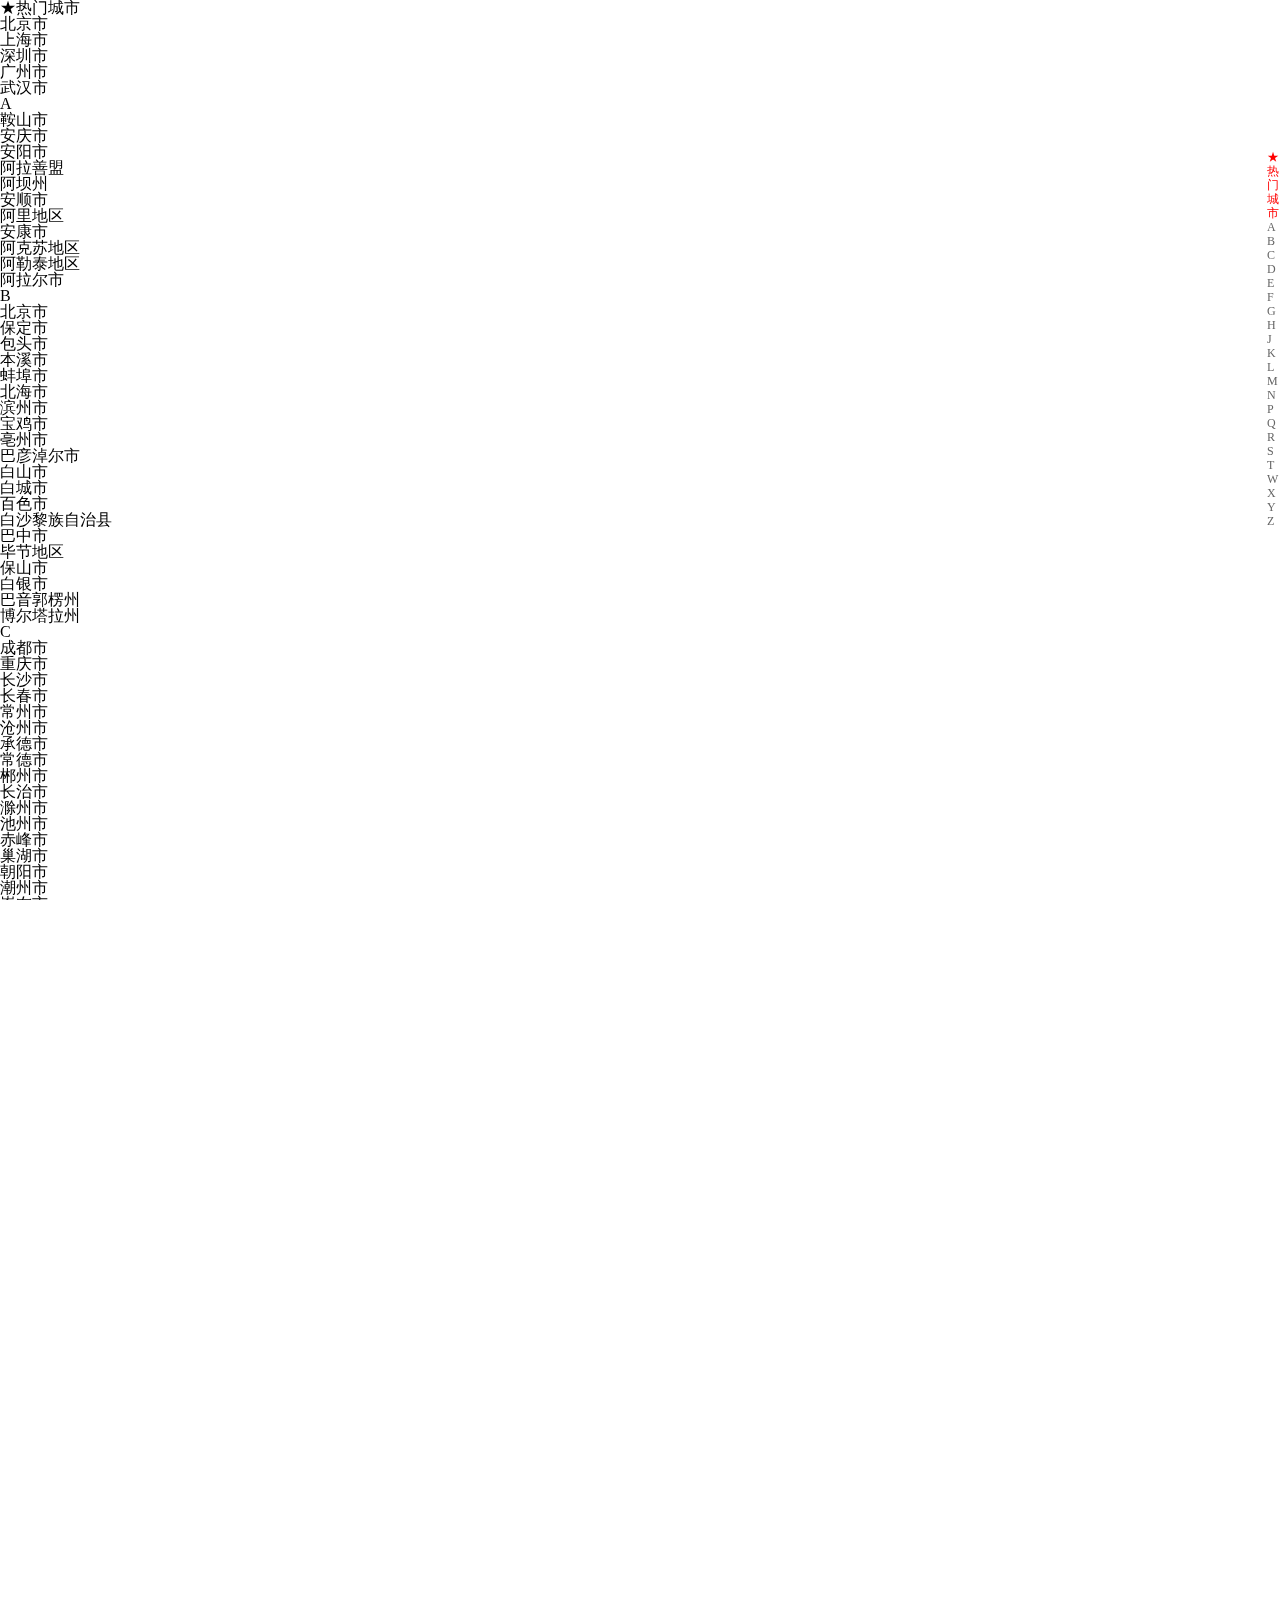
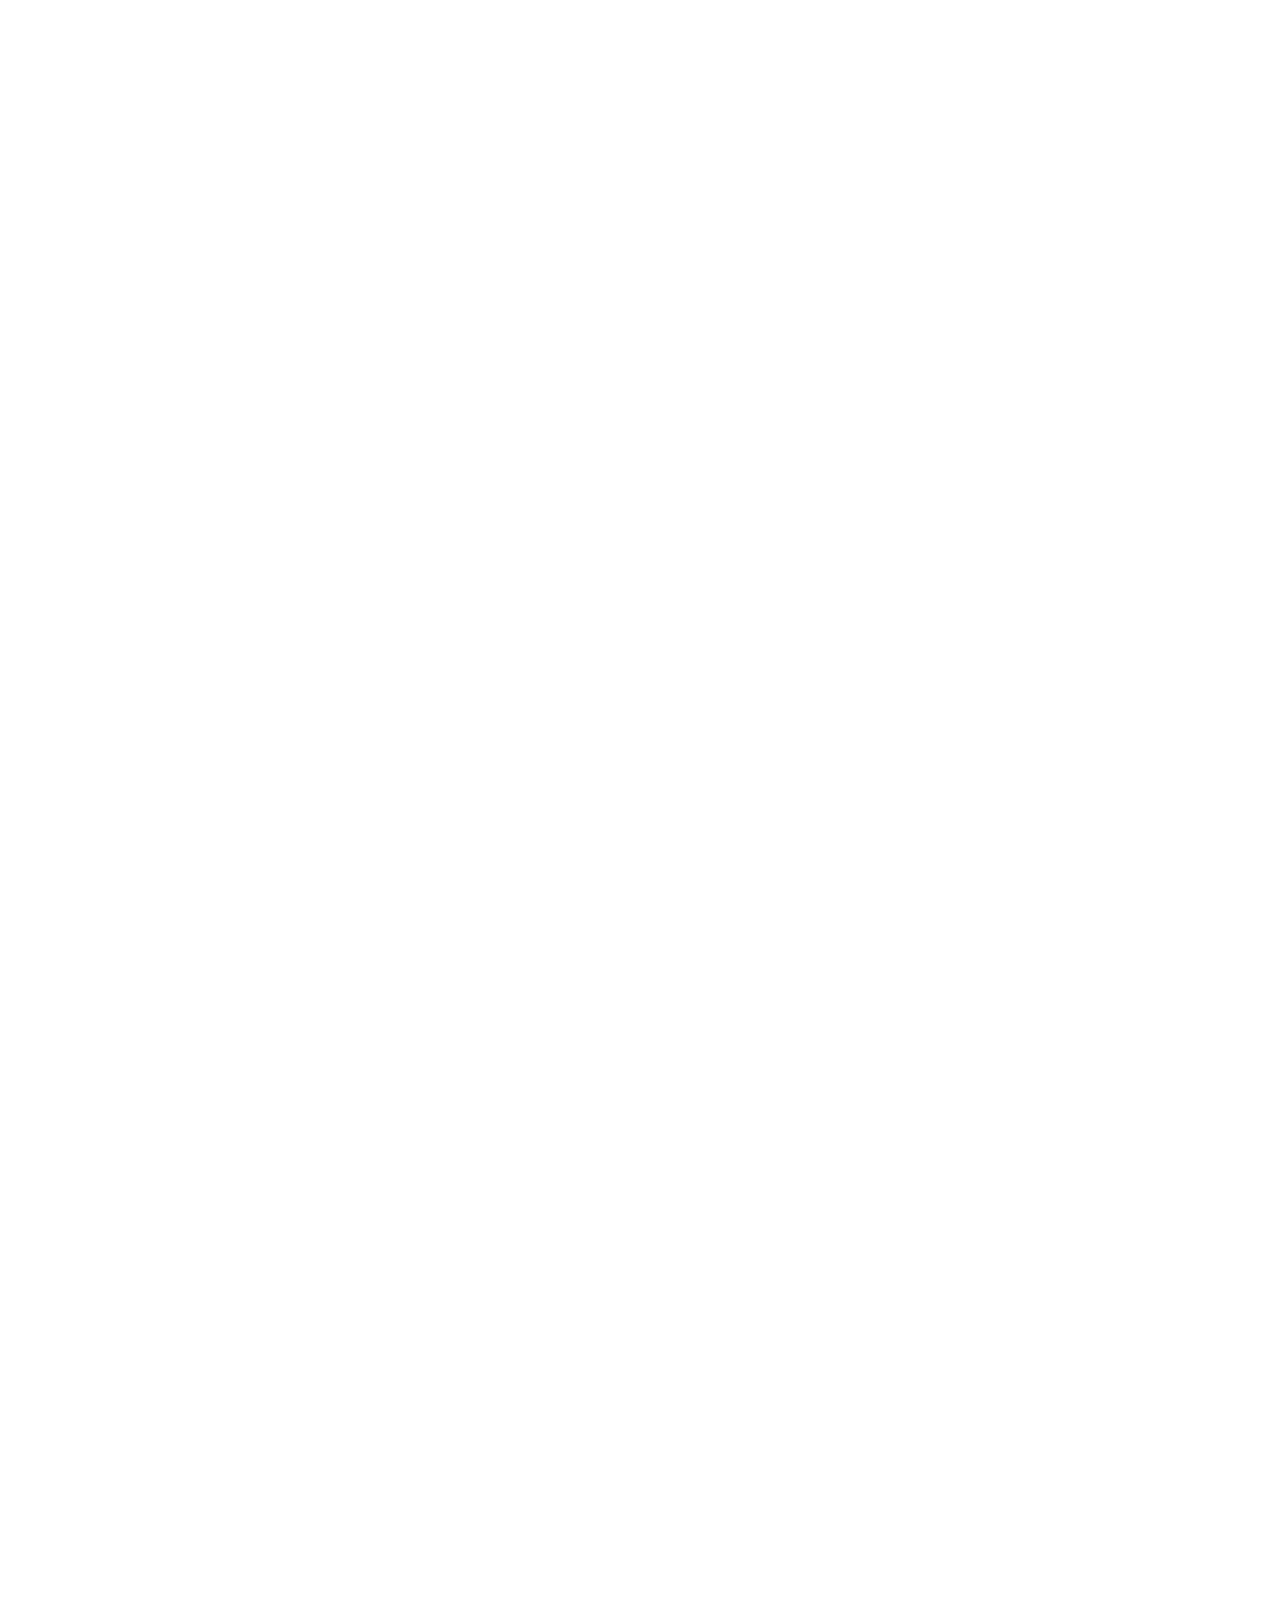
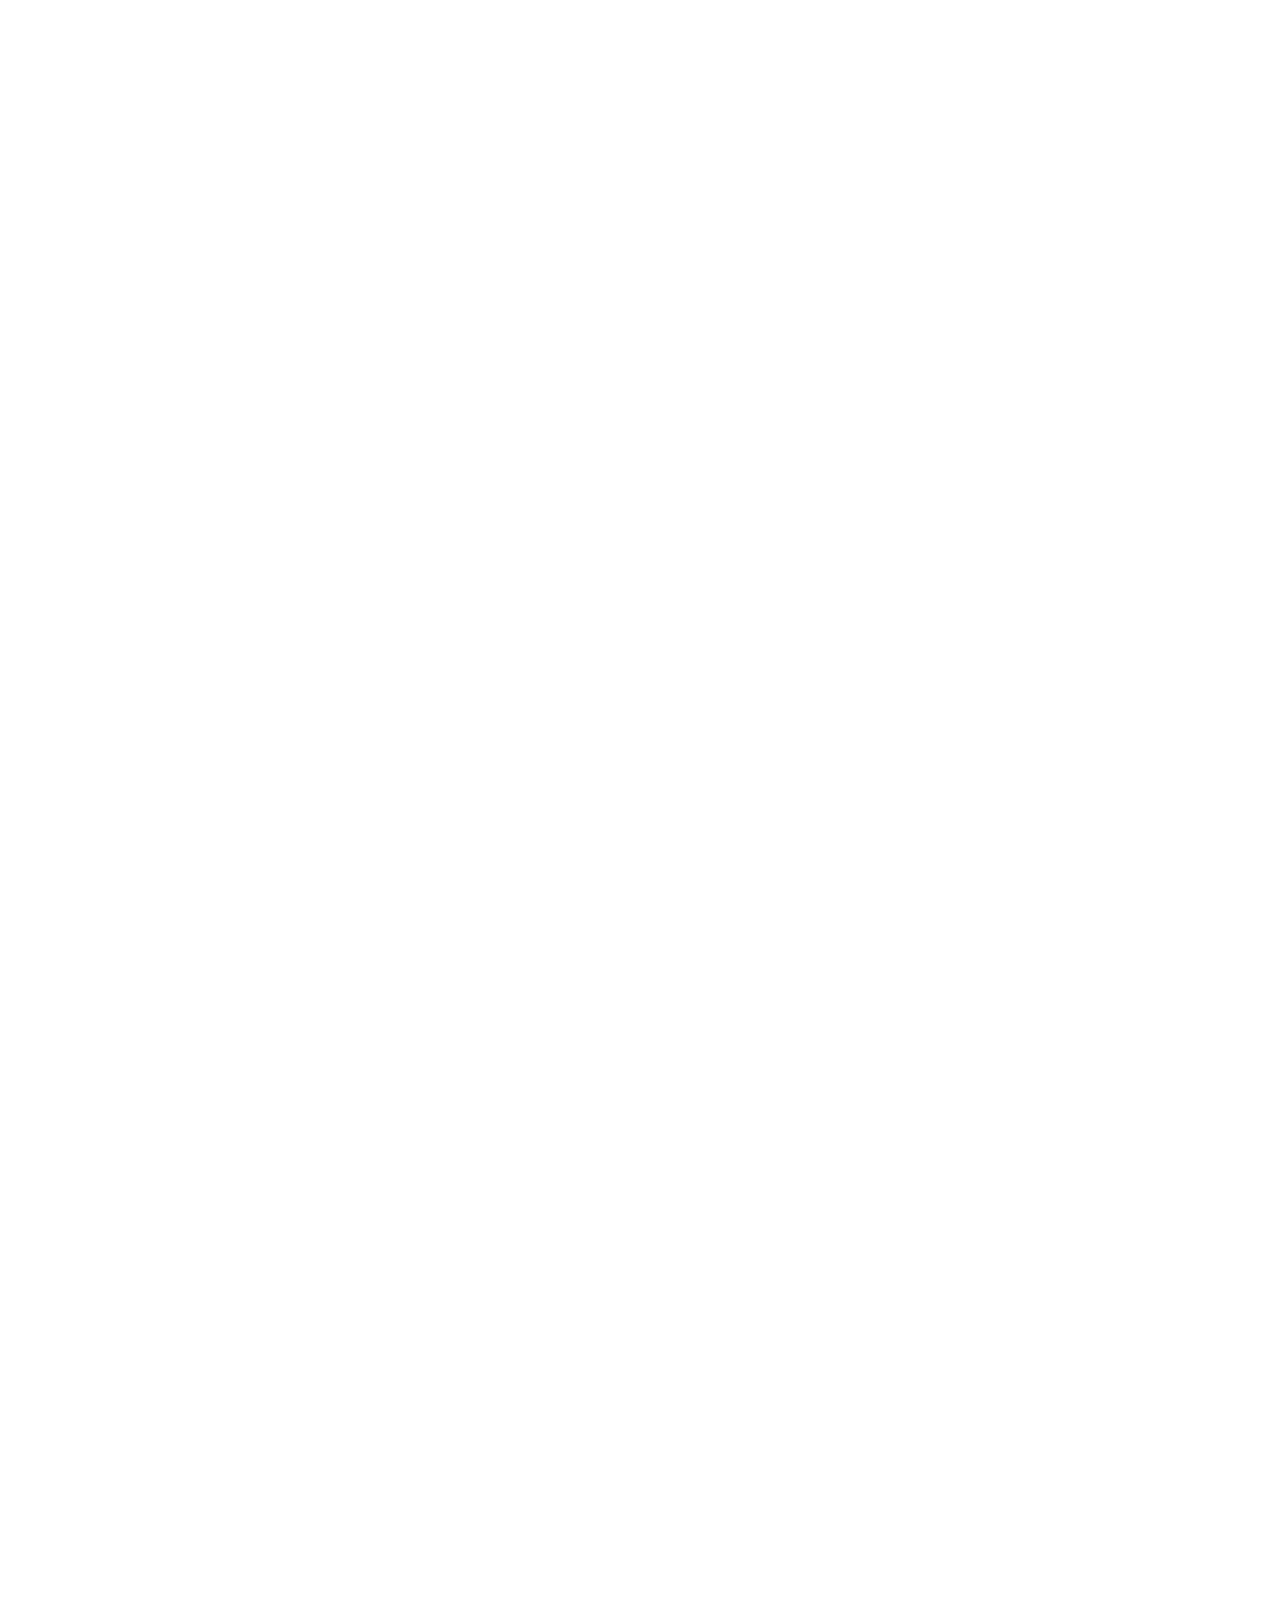
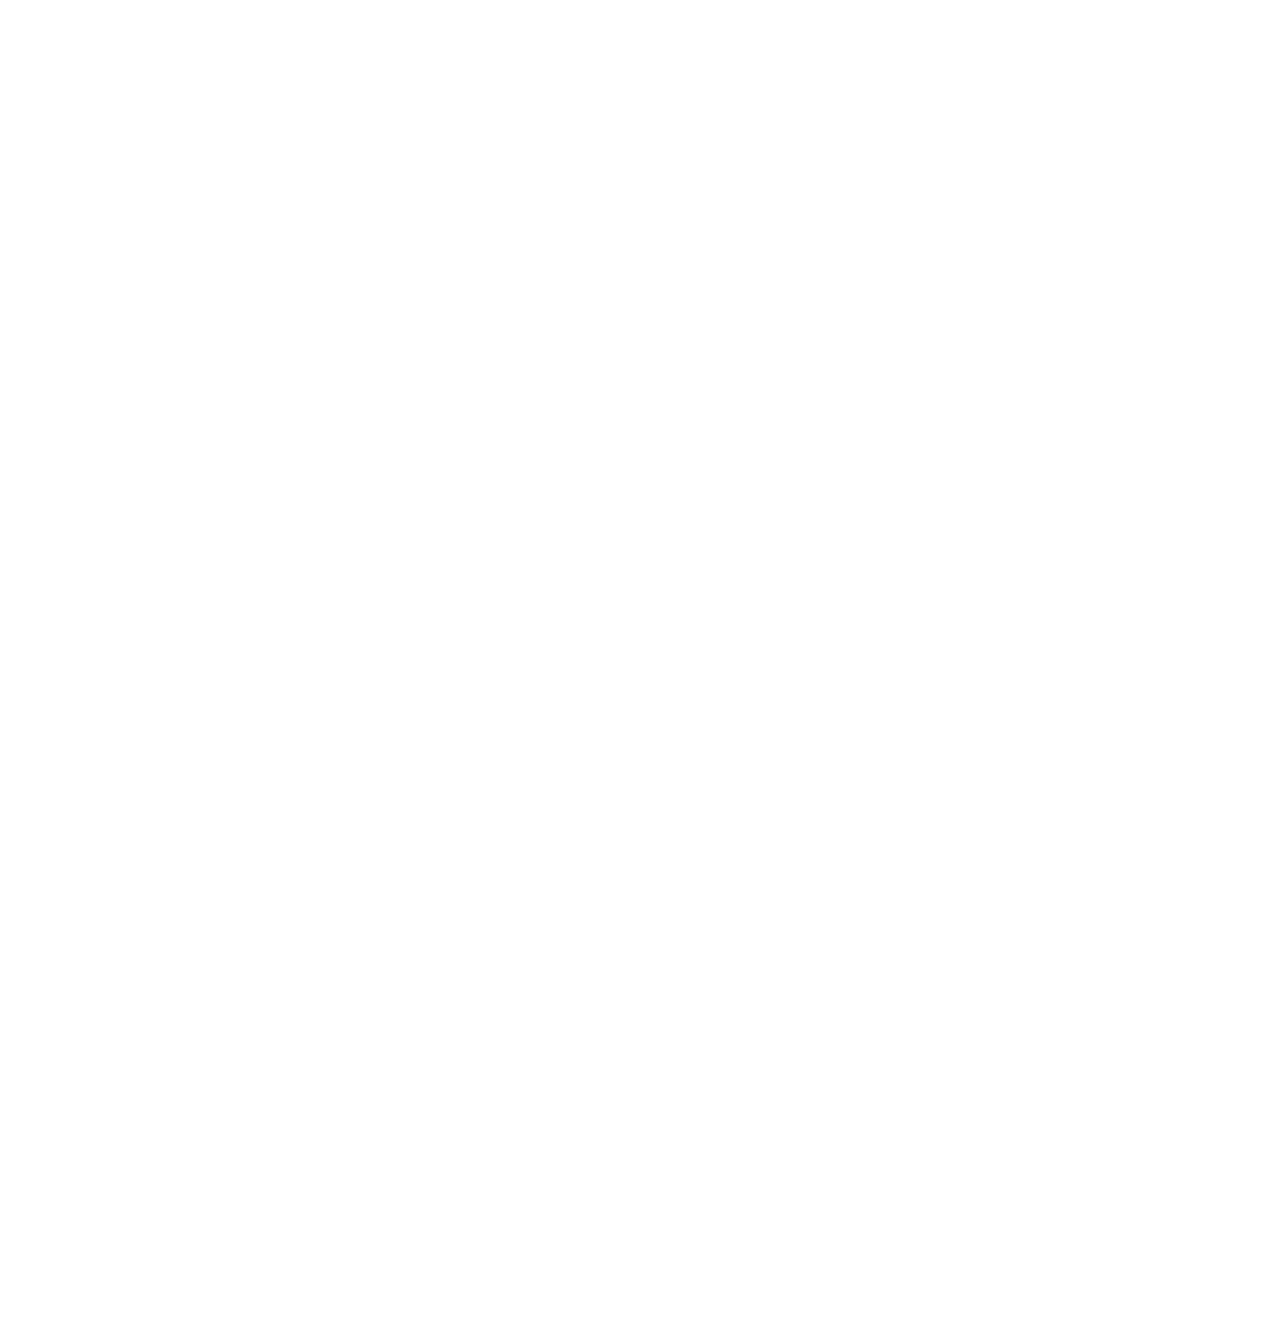
==== index_list/index_list.html @ 05db85ed "new" ====
<!DOCTYPE html>
<html lang="en">

<head>
    <meta charset="UTF-8">
    <meta name="viewport" content="width=device-width, initial-scale=1.0">
    <script src="../js/jquery-1.12.4.min.js"></script>
    <script src="../js/bscroll.min.js"></script>
    <script src="../data/city.js"></script>
    <script>
        var targateW = 375;
        var scale = document.documentElement.clientWidth / targateW;
        var metaNode = document.querySelector('meta[name=viewport]');
        metaNode.setAttribute('content', 'initial-scale=' + scale + ',user-scalable=no');
    </script>
    <link rel="stylesheet" href="../css/reset.css">
    <style>
        html,
        body {
            width: 100%;
            height: 100%;
            overflow: hidden;
        }

        .wrapper {
            width: 100%;
            height: 100%;
        }

        .l-wrapper {
            position: absolute;
            right: 0;
            top: 0;
            height: 100%;
            width: 13px;
        }

        .l-cell {
            display: inline-block;
            width: 100%;
            margin-top: 150px;
            line-height: 14px;
        }

        span {
            display: block;
            color: #666;
            font-size: 12px;
        }

        .current {
            color: red;
        }
    </style>
    <title>index_list</title>
</head>

<body>
    <div class="wrapper">
        <ul class="content brand-list" id="content">

        </ul>
    </div>
    <div class="l-wrapper">
        <div class="l-cell" id="menu">
        </div>
    </div>
</body>
<script>
    $(function () {
        var $content = $('.content');
        var $menu = $('#menu');
        $.each(cityData, function (index, item) {
            var $itemGroup = $('<li class="item" id="item' + index + '"></li>')
            $itemGroup.append('<h2 class="item_letter">' + item.name + '</h2>')
            $menu.append('<span class="letter" name="#item' + index + '">' + item.name + '</span>')
            $menu.find("span:first-of-type").addClass("current");
            var $itemlist = $('<ul></ul>')
            $.each(item.cities, function (ide, ite) {
                $itemlist.append('<li>' + ite.name + '</li>')
            })
            $itemGroup.append($itemlist)
            $content.append($itemGroup);
        })
        var scroll = new BScroll('.wrapper', {
            probeType: 3
        })
        scroll.on('scroll', function (pos) {
            var scrollTop = $(document).scrollTop();
            var contentItems = $("#content").find(".item");
            var currentItem = "";
            contentItems.each(function () {
                var contentItem = $(this);
                var offsetTop = contentItem.offset().top;
                if (scrollTop > offsetTop - 200) {
                    currentItem = "#" + contentItem.attr("id");
                }
            });
            if (currentItem != $("#menu").find(".current").attr("name")) {
                $("#menu").find(".current").removeClass("current");
                $("#menu").find("span[name='" + currentItem + "']").addClass("current");
            }
        });
        $(".l-cell").delegate("span", "click", function () {
            var allHeight = 0;
            var index = $(".l-cell span").index($(this));
            scroll.scrollToElement( $(".brand-list .item").eq(index)[0], '300');
            $(this).siblings().removeClass("current").end().addClass("current");
        });
    })

</script>

</html>
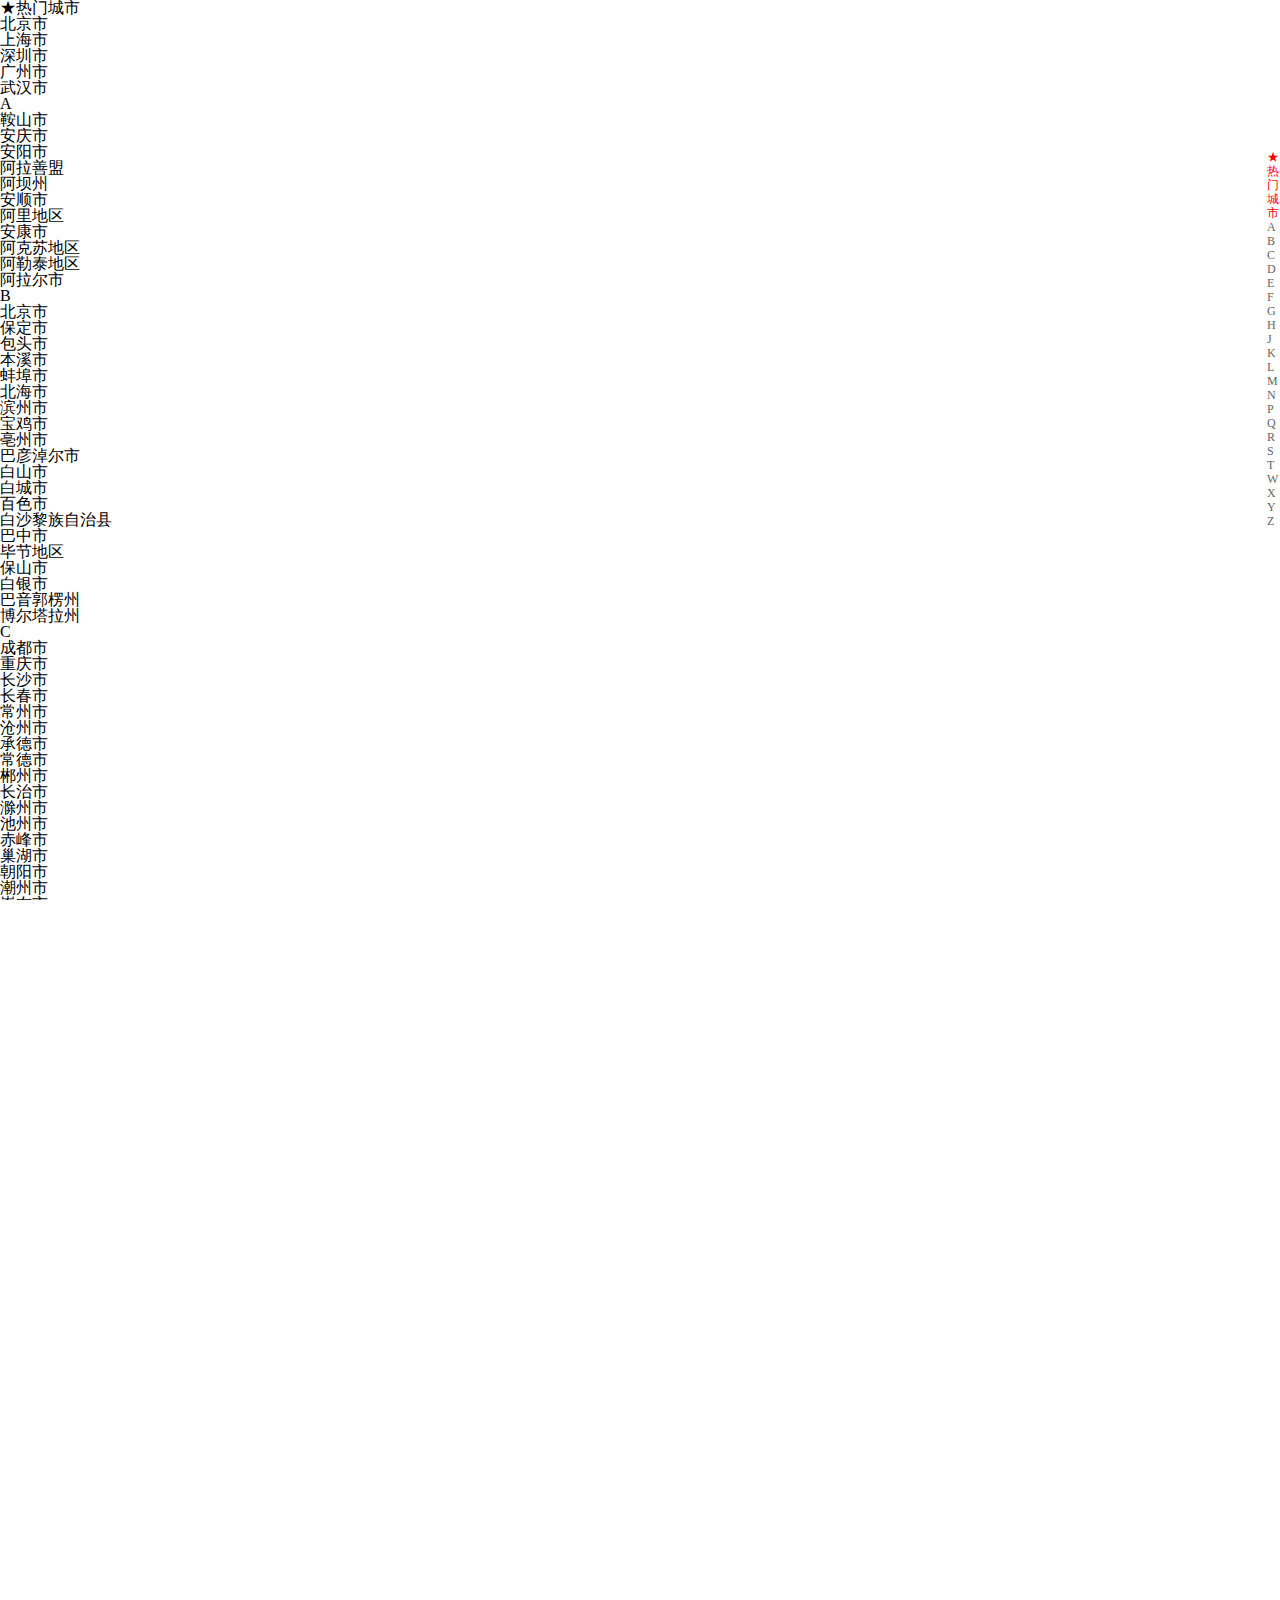
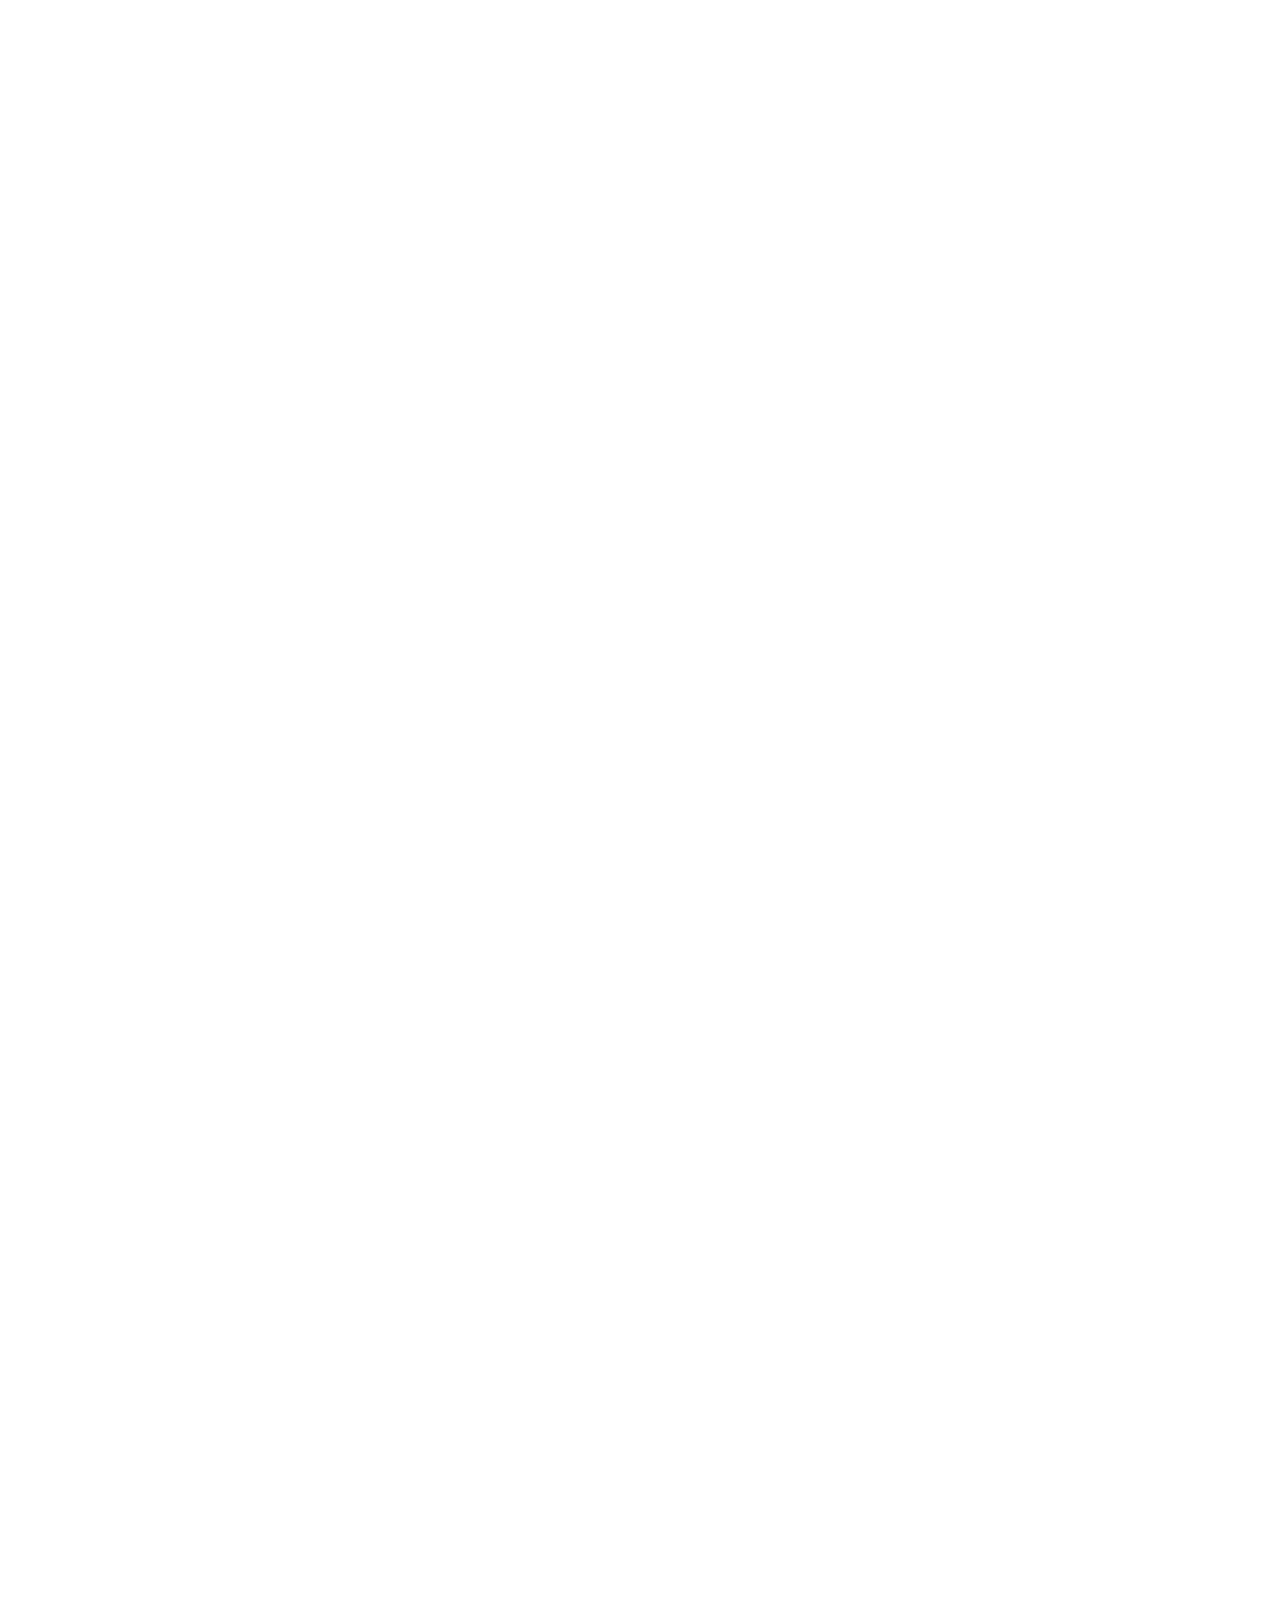
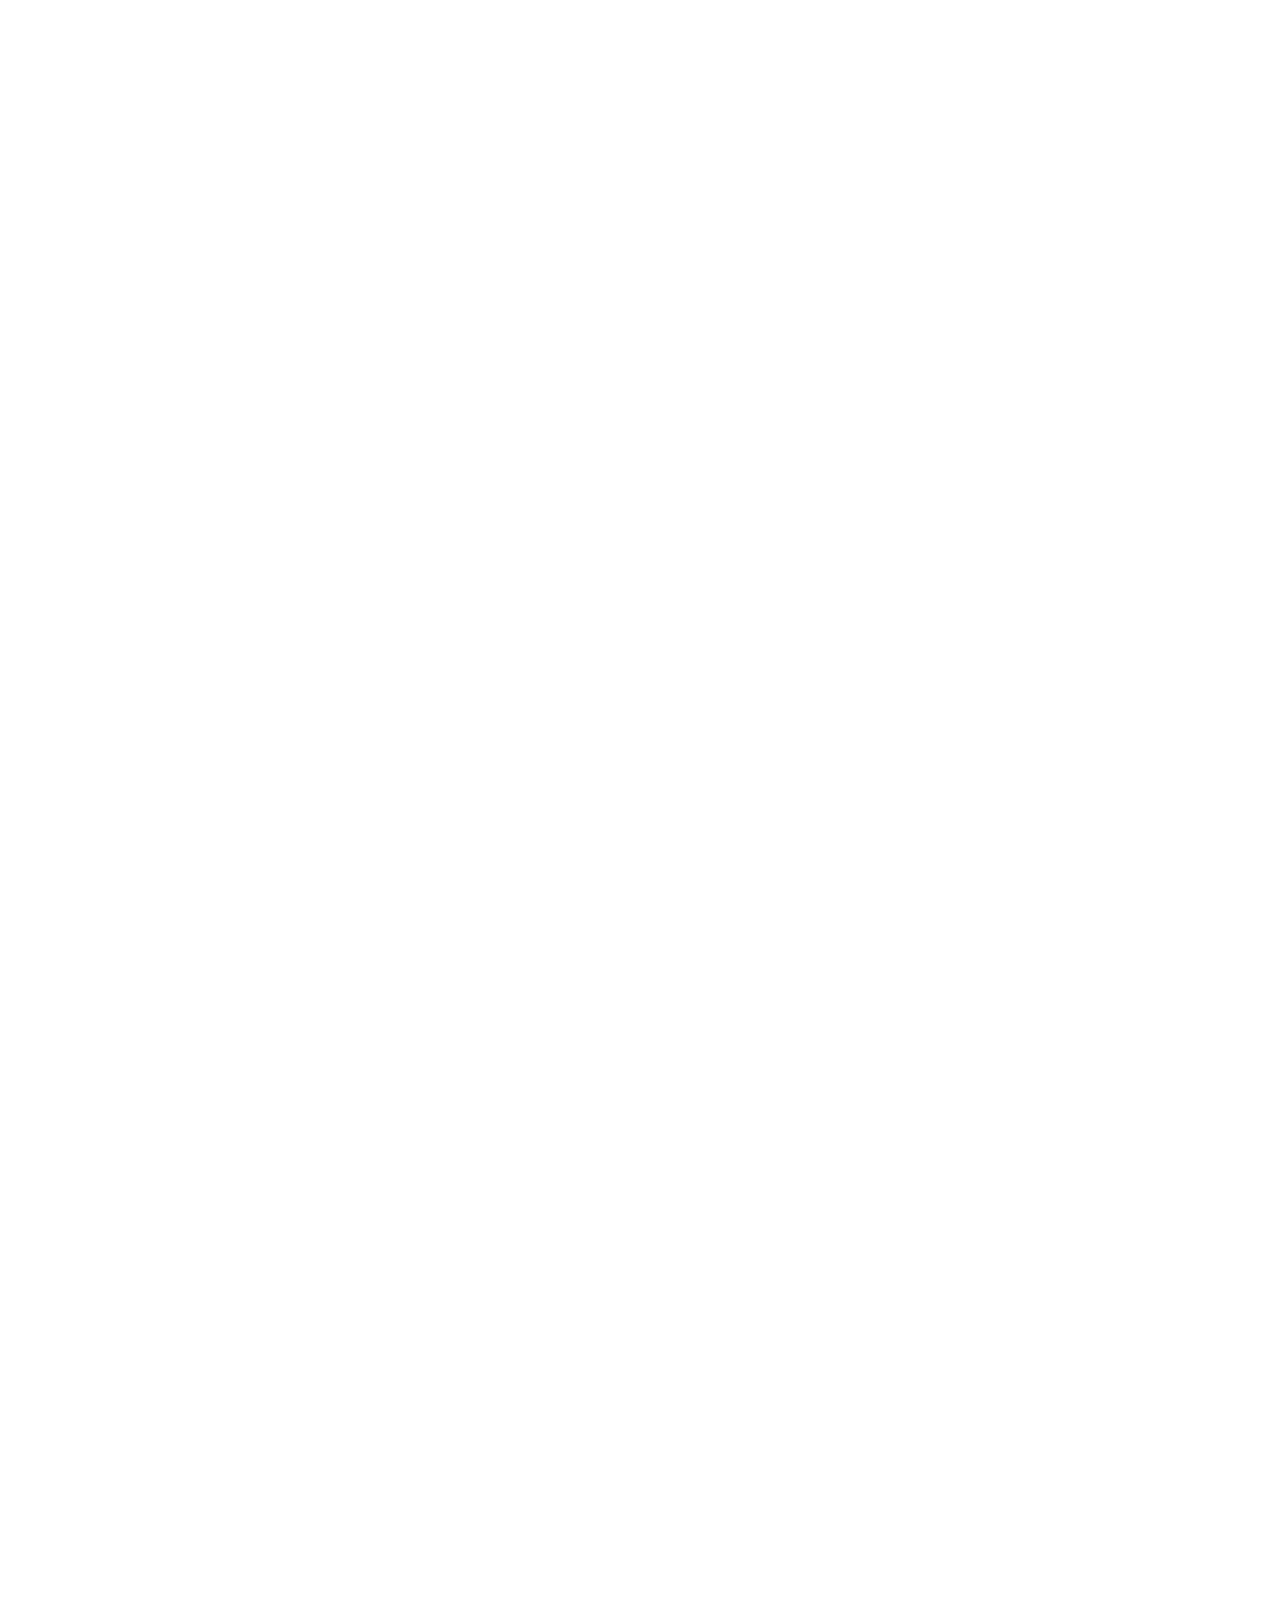
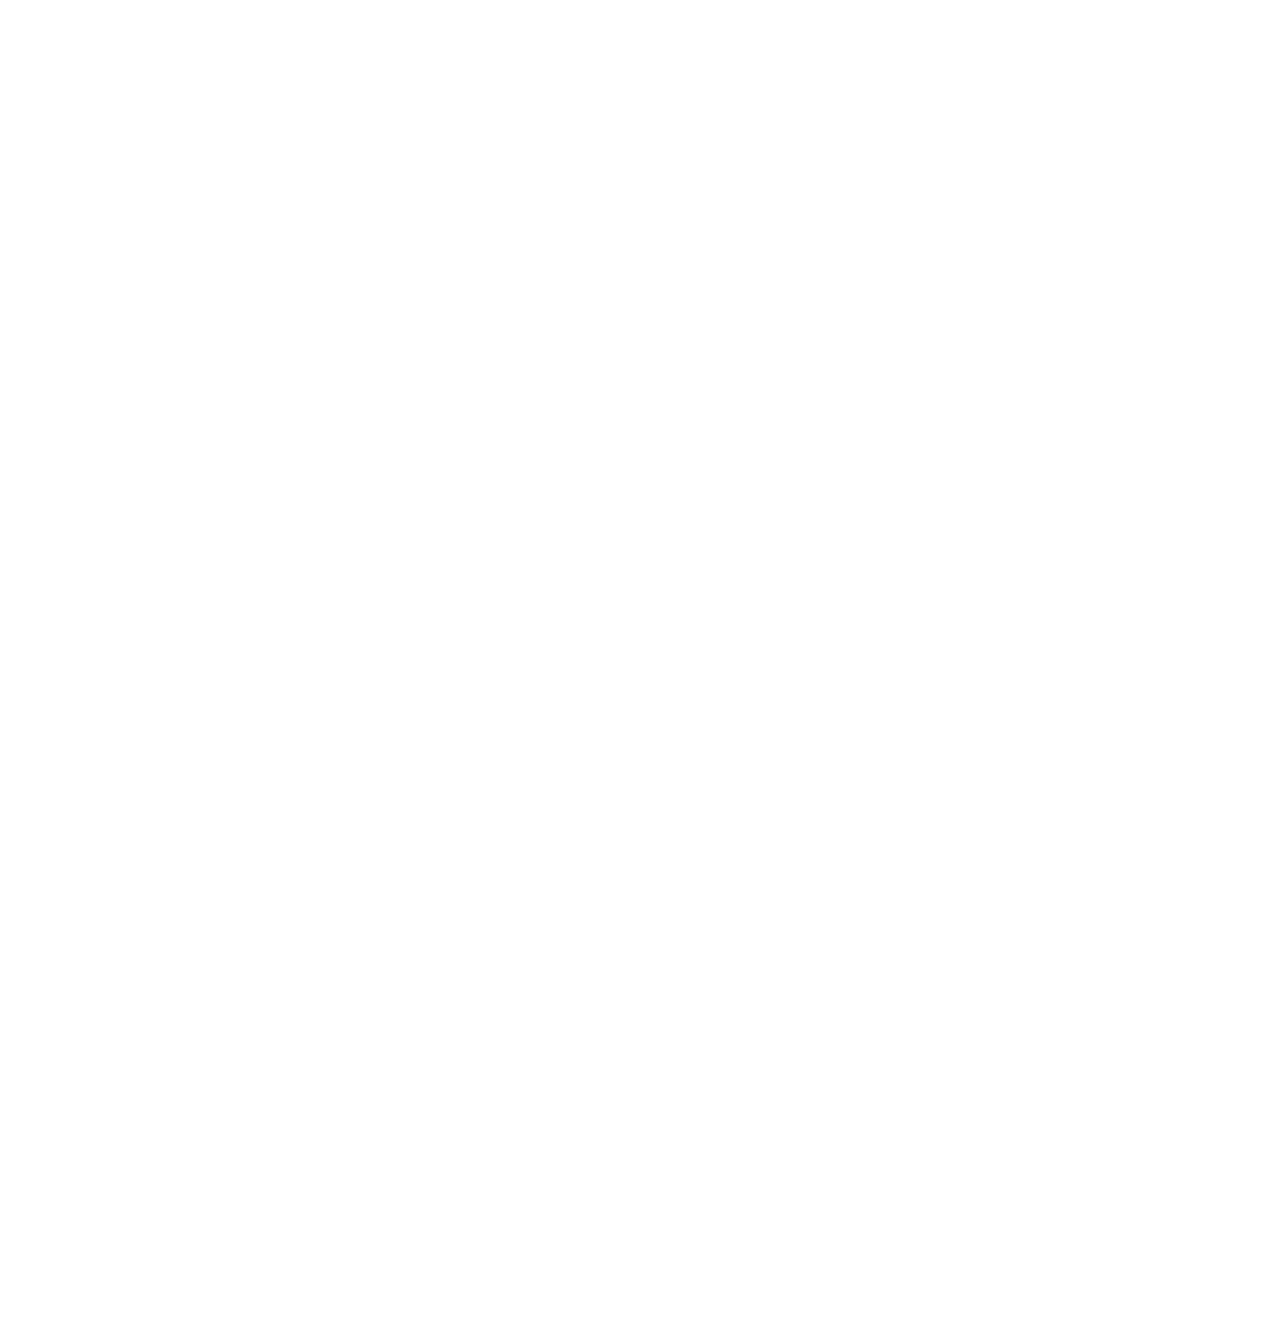
==== commit 572e7668: "修改" ====
--- a/index_list/index_list.html
+++ b/index_list/index_list.html
@@ -82,31 +82,34 @@
             $itemGroup.append($itemlist)
             $content.append($itemGroup);
         })
-        var scroll = new BScroll('.wrapper', {
-            probeType: 3
-        })
-        scroll.on('scroll', function (pos) {
-            var scrollTop = $(document).scrollTop();
-            var contentItems = $("#content").find(".item");
-            var currentItem = "";
-            contentItems.each(function () {
-                var contentItem = $(this);
-                var offsetTop = contentItem.offset().top;
-                if (scrollTop > offsetTop - 200) {
-                    currentItem = "#" + contentItem.attr("id");
+        setTimeout(() => {
+            var scroll = new BScroll('.wrapper', {
+                probeType: 3
+            })
+            scroll.on('scroll', function (pos) {
+                var scrollTop = $(document).scrollTop();
+                var contentItems = $("#content").find(".item");
+                var currentItem = "";
+                contentItems.each(function () {
+                    var contentItem = $(this);
+                    var offsetTop = contentItem.offset().top;
+                    if (scrollTop > offsetTop - 200) {
+                        currentItem = "#" + contentItem.attr("id");
+                    }
+                });
+                if (currentItem != $("#menu").find(".current").attr("name")) {
+                    $("#menu").find(".current").removeClass("current");
+                    $("#menu").find("span[name='" + currentItem + "']").addClass("current");
                 }
             });
-            if (currentItem != $("#menu").find(".current").attr("name")) {
-                $("#menu").find(".current").removeClass("current");
-                $("#menu").find("span[name='" + currentItem + "']").addClass("current");
-            }
-        });
-        $(".l-cell").delegate("span", "click", function () {
-            var allHeight = 0;
-            var index = $(".l-cell span").index($(this));
-            scroll.scrollToElement( $(".brand-list .item").eq(index)[0], '300');
-            $(this).siblings().removeClass("current").end().addClass("current");
-        });
+            $(".l-cell").delegate("span", "click", function () {
+                var allHeight = 0;
+                var index = $(".l-cell span").index($(this));
+                scroll.scrollToElement($(".brand-list .item").eq(index)[0], '300');
+                $(this).siblings().removeClass("current").end().addClass("current");
+            });
+        }, 1000);
+
     })
 
 </script>
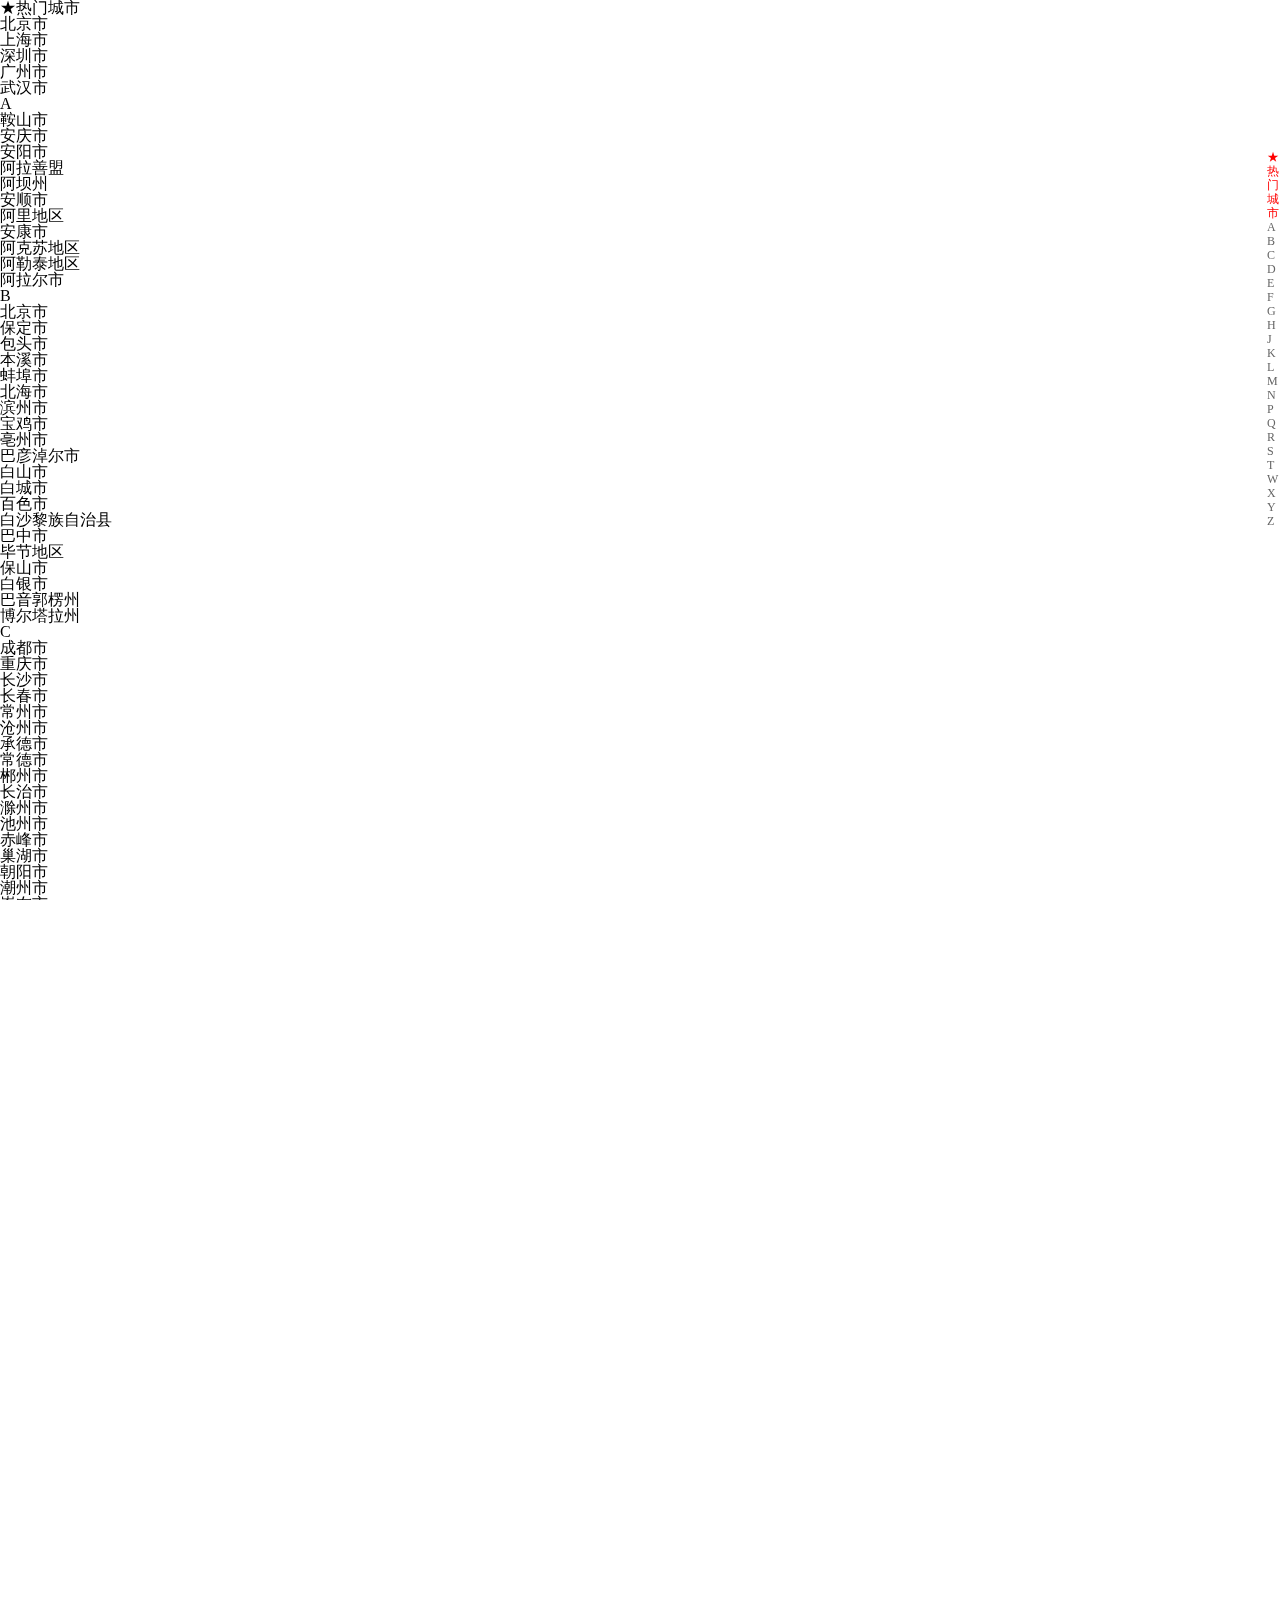
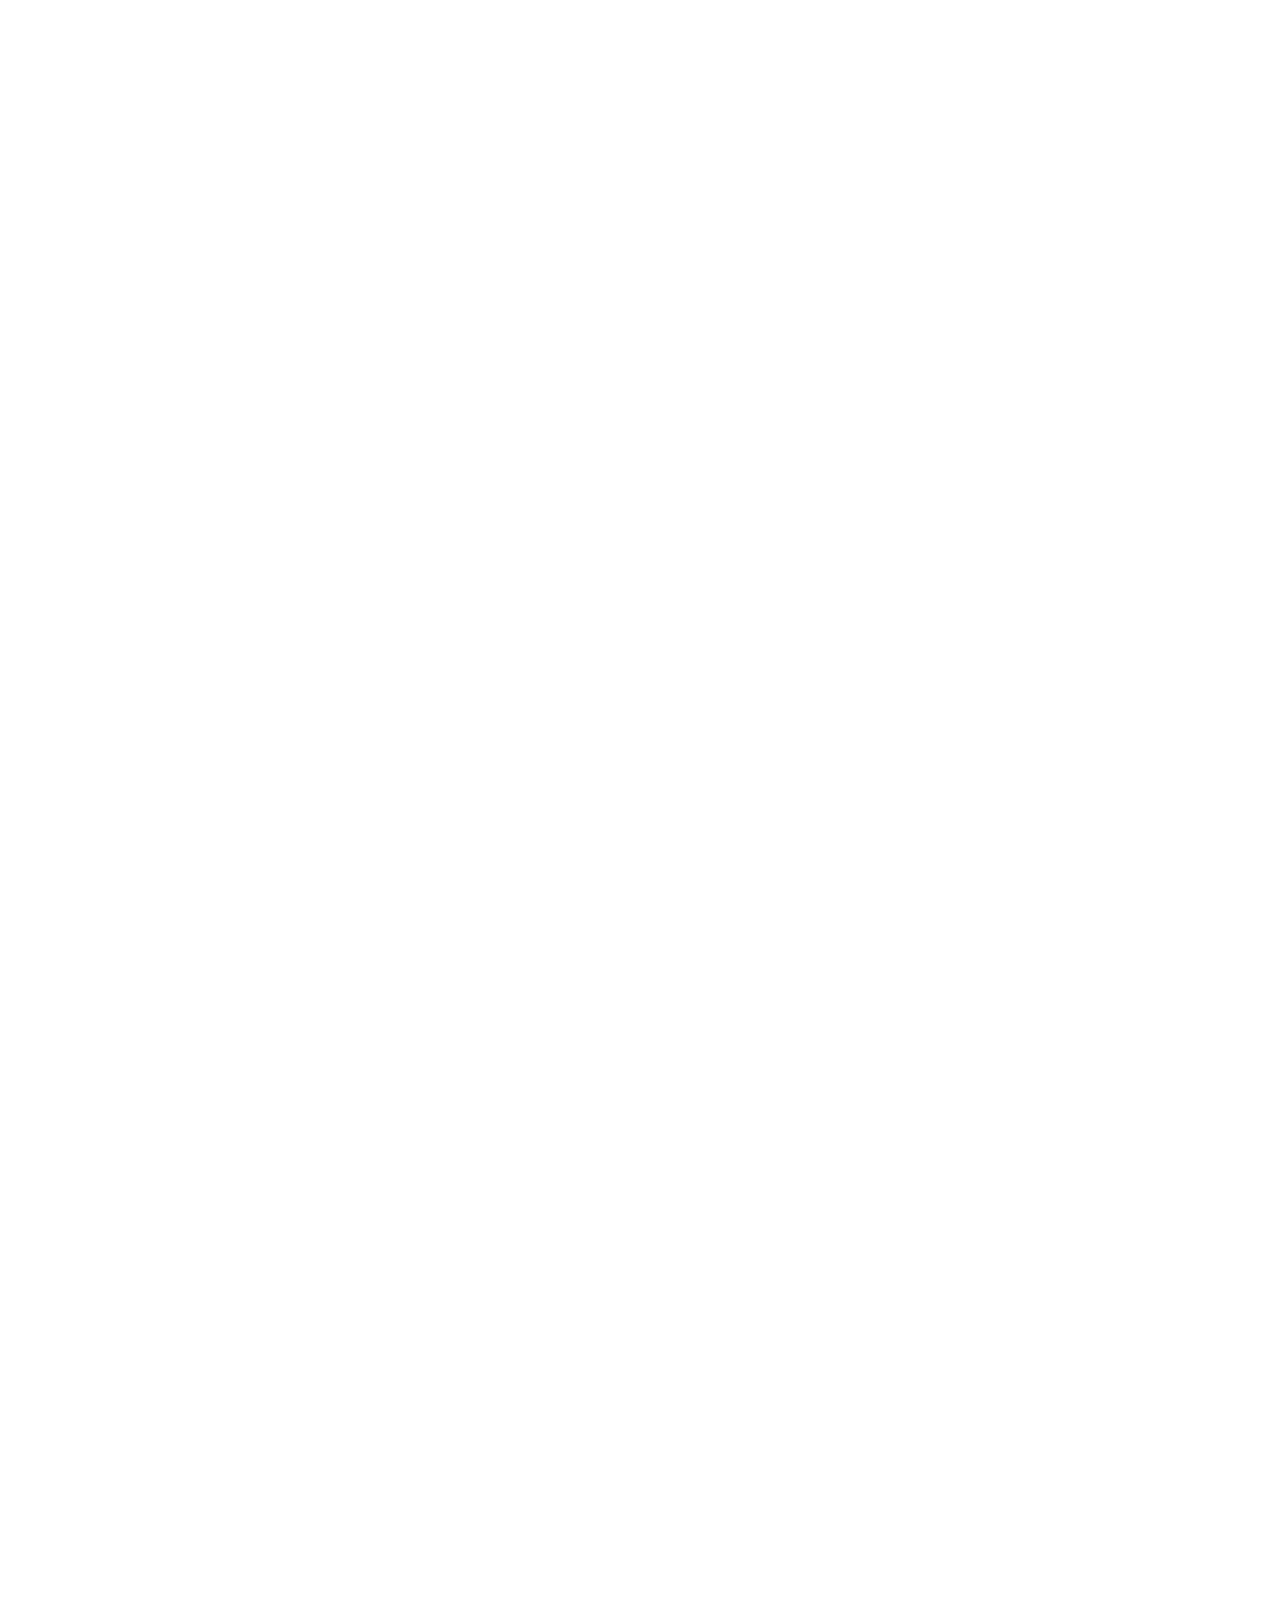
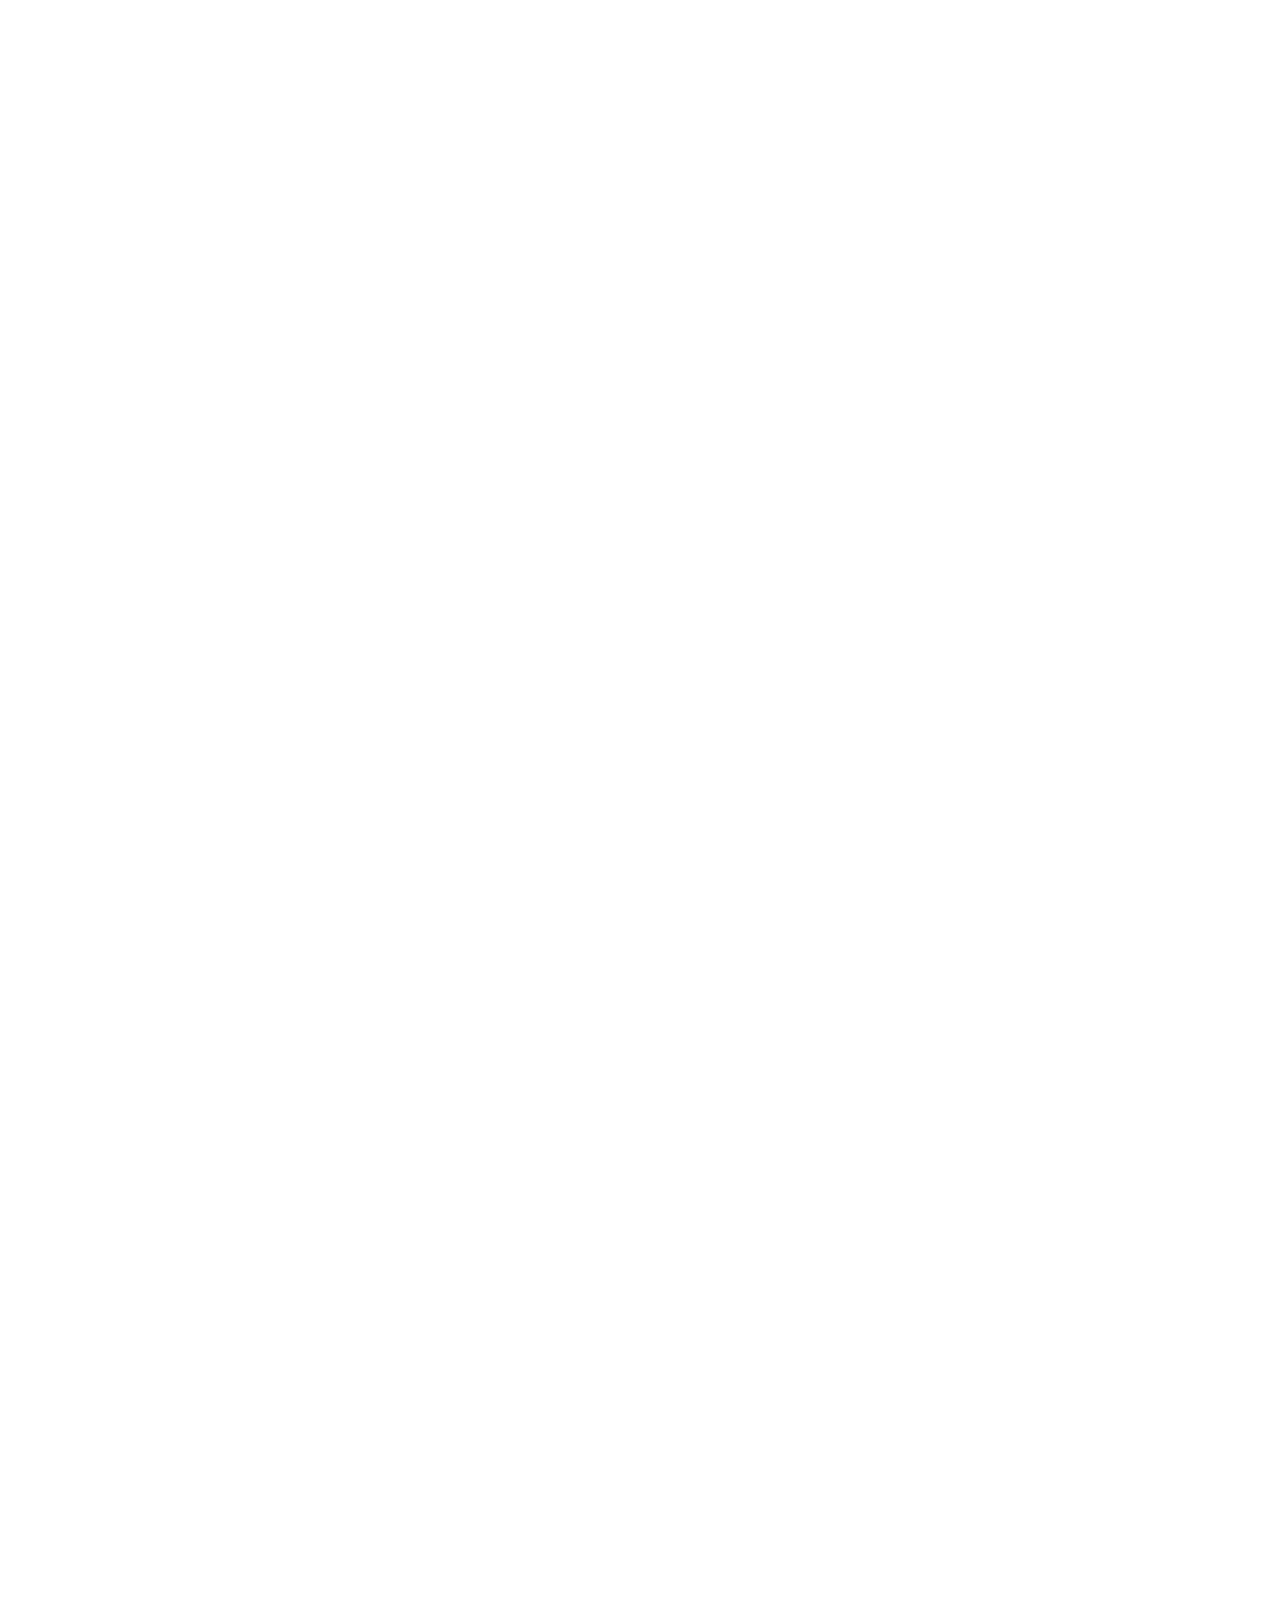
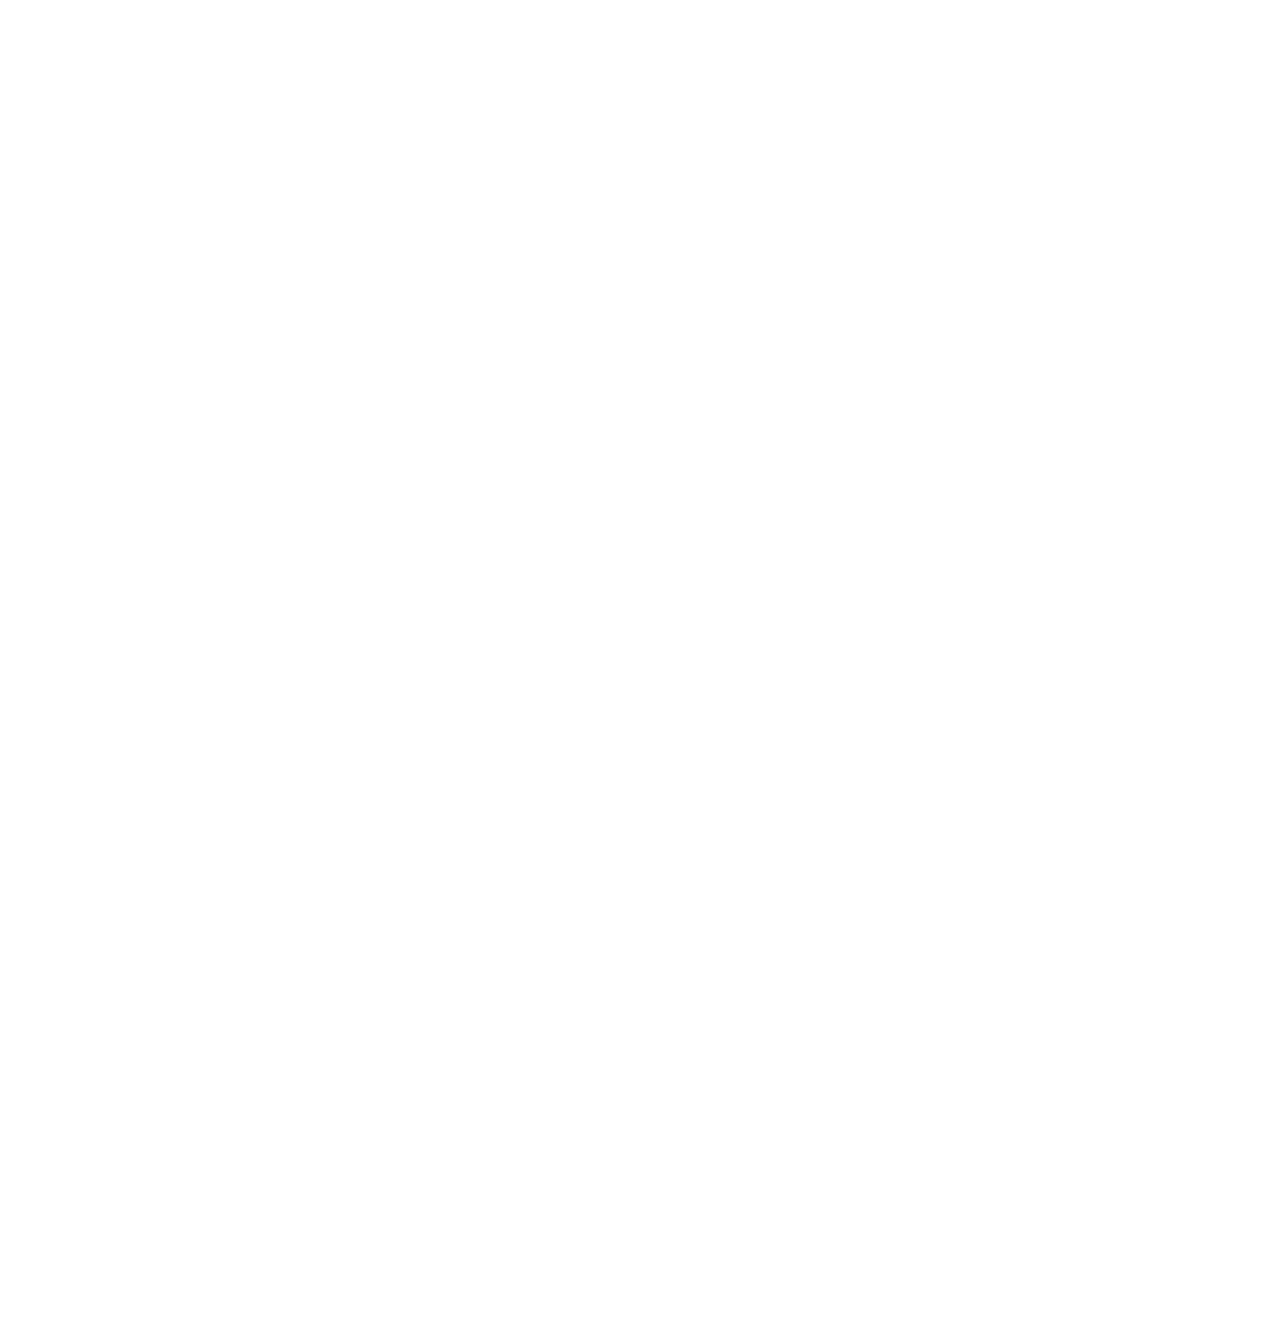
==== commit 5236673c: "修改" ====
--- a/index_list/index_list.html
+++ b/index_list/index_list.html
@@ -28,7 +28,7 @@
         }
 
         .l-wrapper {
-            position: absolute;
+            position: fixed;
             right: 0;
             top: 0;
             height: 100%;
@@ -57,61 +57,13 @@
 
 <body>
     <div class="wrapper">
-        <ul class="content brand-list" id="content">
-
-        </ul>
+        <ul class="content brand-list" id="content"></ul>
     </div>
     <div class="l-wrapper">
         <div class="l-cell" id="menu">
         </div>
     </div>
 </body>
-<script>
-    $(function () {
-        var $content = $('.content');
-        var $menu = $('#menu');
-        $.each(cityData, function (index, item) {
-            var $itemGroup = $('<li class="item" id="item' + index + '"></li>')
-            $itemGroup.append('<h2 class="item_letter">' + item.name + '</h2>')
-            $menu.append('<span class="letter" name="#item' + index + '">' + item.name + '</span>')
-            $menu.find("span:first-of-type").addClass("current");
-            var $itemlist = $('<ul></ul>')
-            $.each(item.cities, function (ide, ite) {
-                $itemlist.append('<li>' + ite.name + '</li>')
-            })
-            $itemGroup.append($itemlist)
-            $content.append($itemGroup);
-        })
-        setTimeout(() => {
-            var scroll = new BScroll('.wrapper', {
-                probeType: 3
-            })
-            scroll.on('scroll', function (pos) {
-                var scrollTop = $(document).scrollTop();
-                var contentItems = $("#content").find(".item");
-                var currentItem = "";
-                contentItems.each(function () {
-                    var contentItem = $(this);
-                    var offsetTop = contentItem.offset().top;
-                    if (scrollTop > offsetTop - 200) {
-                        currentItem = "#" + contentItem.attr("id");
-                    }
-                });
-                if (currentItem != $("#menu").find(".current").attr("name")) {
-                    $("#menu").find(".current").removeClass("current");
-                    $("#menu").find("span[name='" + currentItem + "']").addClass("current");
-                }
-            });
-            $(".l-cell").delegate("span", "click", function () {
-                var allHeight = 0;
-                var index = $(".l-cell span").index($(this));
-                scroll.scrollToElement($(".brand-list .item").eq(index)[0], '300');
-                $(this).siblings().removeClass("current").end().addClass("current");
-            });
-        }, 1000);
-
-    })
-
-</script>
+<script src="./index.js"></script>
 
 </html>